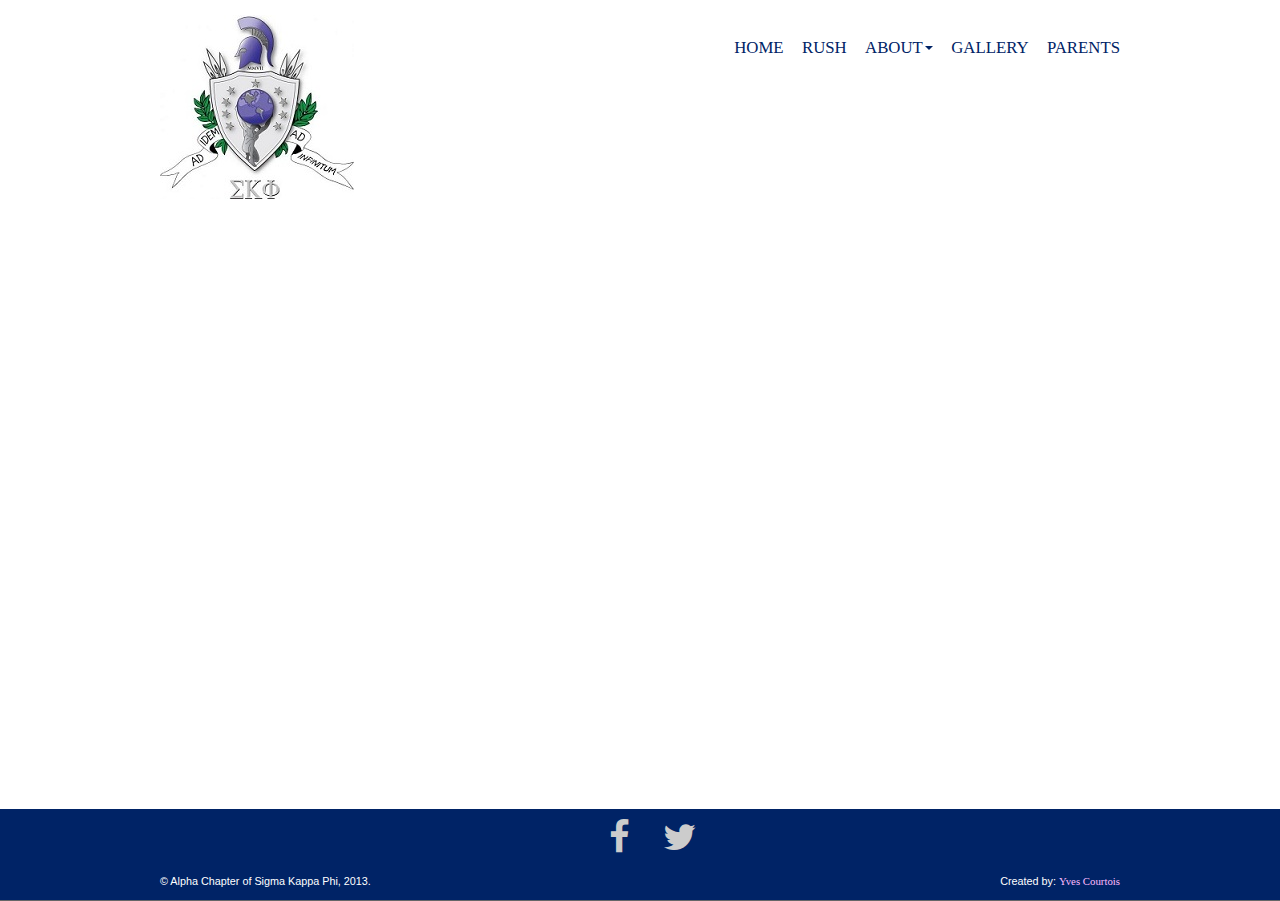
==== index.html @ 6b4141eb "added files" ====
<!DOCTYPE html>
<html lang="en"><head><meta http-equiv="Content-Type" content="text/html; charset=UTF-8">
    <meta charset="utf-8">
    <meta http-equiv="X-UA-Compatible" content="IE=edge">
    <meta name="viewport" content="width=device-width, initial-scale=1.0">
    <meta name="description" content="">
    <meta name="author" content="">
    <link rel="shortcut icon" href="">

    <title>Sigma Kappa Phi - UT</title>

    <!-- Bootstrap core CSS -->
    <link href="http://netdna.bootstrapcdn.com/font-awesome/4.0.3/css/font-awesome.css" rel="stylesheet">
    <link href="includes/bootstrap.css" rel="stylesheet">
    <link href="includes/sticky-footer-navbar.css" rel="stylesheet">
    <link href="includes/font-awesome.css" rel="stylesheet">
  <link href="includes/style.css" rel="stylesheet">
    

</head>

<!-- Wrap all page content here -->
<body>
<div id="wrap">
    <!-- Fixed navbar -->

    <div class="container-fluid container-header">
    <header class="container" id="header">
      <a class="pull-left" href="index.html"><img alt="" src="images/symbol.jpg"></a>

      <nav class="pull-right" id="navigation">
        <ul class="nav">
          <li><a href="index.html">Home</a></li>
          <li><a href="rush.html">Rush</a></li>
          <li class="dropdown">
            <a class="dropdown-toggle" data-toggle="dropdown" href="#">About<b class="caret"></b></a>
            <ul class="dropdown-menu">
              <li><a href="contact.html">Contact</a></li>
              <li><a href="officers.html">Officers</a></li>
               <li><a href="history.html">History</a></li>
            </ul>
          </li>
          <li><a href="gallery.html">Gallery</a></li>
          <li><a href="parents.html">Parents</a></li>
        </ul>
      </nav>
    </header>
  </div><!-- Begin page content -->

    <!-- Begin page content -->
<!--     <div class="container" id="holder">
      <div class="banner">
        <ul>
          <li><img src="images/symbol.jpg"/></li>
          <li><img src="images/1.jpg"/></li>
          <li><img src="images/2.jpg"/></li>
          <li><img src="images/3.jpg"/></li>
        </ul>
      </div>
    </div> -->

</div>

<div id="footer">
  <div class="container" style="text-align:center">
    <ul class="footericons">
       <li><a href=""><i class="fa fa-facebook fa-3x"></i></a></li>
        <li><a href=""><i class="fa fa-twitter fa-3x"></i></a></li>
    </ul>
  </div>

  <div class="container" id="site-info-footer">
    <p><span style="float:left;display:inline-block;">© Alpha Chapter of Sigma
    Kappa Phi, 2013.</span>
    
    <span style=
    "float:right;display:inline-block;">Created by: <a href="">Yves
    Courtois</a></span></p>
  </div>
</div>

    <!-- Bootstrap core JavaScript
    ================================================== -->
    <!-- Placed at the end of the document so the pages load faster -->
    <script src="includes/jquery-1.10.2.min.js"></script>
    <script src="includes/bootstrap.js"></script>
    <script src="includes/unslider.min.js"></script>
    <script src="includes/ready.js"></script>
  

</body></html>
---- includes/sticky-footer-navbar.css ----
/* Sticky footer styles
-------------------------------------------------- */

html,
body {
  height: 100%;
  /* The html and body elements cannot have any padding or margin. */
}

/* Wrapper for page content to push down footer */
#wrap {
  min-height: 100%;
  height: auto;
  margin: 0 auto -91px;
}

/* Set the fixed height of the footer here */
#footer {
  height: 81px;
  background-color: #f5f5f5;
}
---- includes/style.css ----
#footer {
  padding-top:10px;
  background-color:#002366;
}
#site-info-footer {
  font-size:.9em;
  padding-top:5px;
  height: 30px;
  background-color:transparent;
  color:white;
}
#site-info-footer a {
  color:#FFBBFF;
}

.nav li a {
  font-size: 1.4em;
  color: #002366;
  font-weight: 500;
}
body  {
  font-family: 'Open Sans', sans-serif;
}

ul.footericons li  {
  display:inline-block;
  text-align:center;
  padding-left:15px;
  padding-right:15px;
}

ul.footericons li a  {
  width:20px;
  height:20px;
  color:#CCCCCC;
}
ul.footericons li a:hover  {
  color:black;
}

.nav li.active   {
  /*background-color: ;*/
}

#wrap  {
  background-color: white;  
};

.banner { position: relative; overflow: auto; 
  background: #0f0; 
  min-height: 100px; }
.banner li { list-style: none; }
.banner ul li { float: left;}

#holder {
  padding-top: 20px;
  background-color: white;
  padding-left:50px;
  padding-bottom:30px;
  padding-right:50px;
  text-align: center;
}
a, h1, h2, h3, h4, h5, h6 {color:#002366; font-family: 'Cardo', serif;}
a:hover{
  color:#002366;
  text-decoration: underline;
}

h1{
  font-size: 5em;
  font-weight:300;
}

.content {text-align: left;}
.centered {text-align:center;}

.aboutme {
  font-family: 'Cardo', serif;
  font-size: 1.1em;
  width:90%;
  margin:0;
  padding:0;
}
.aboutme img {
width: 250px;
  height: 250px;
  border-radius: 125px;
  -webkit-border-radius: 125px;
  -moz-border-radius: 125px;
}
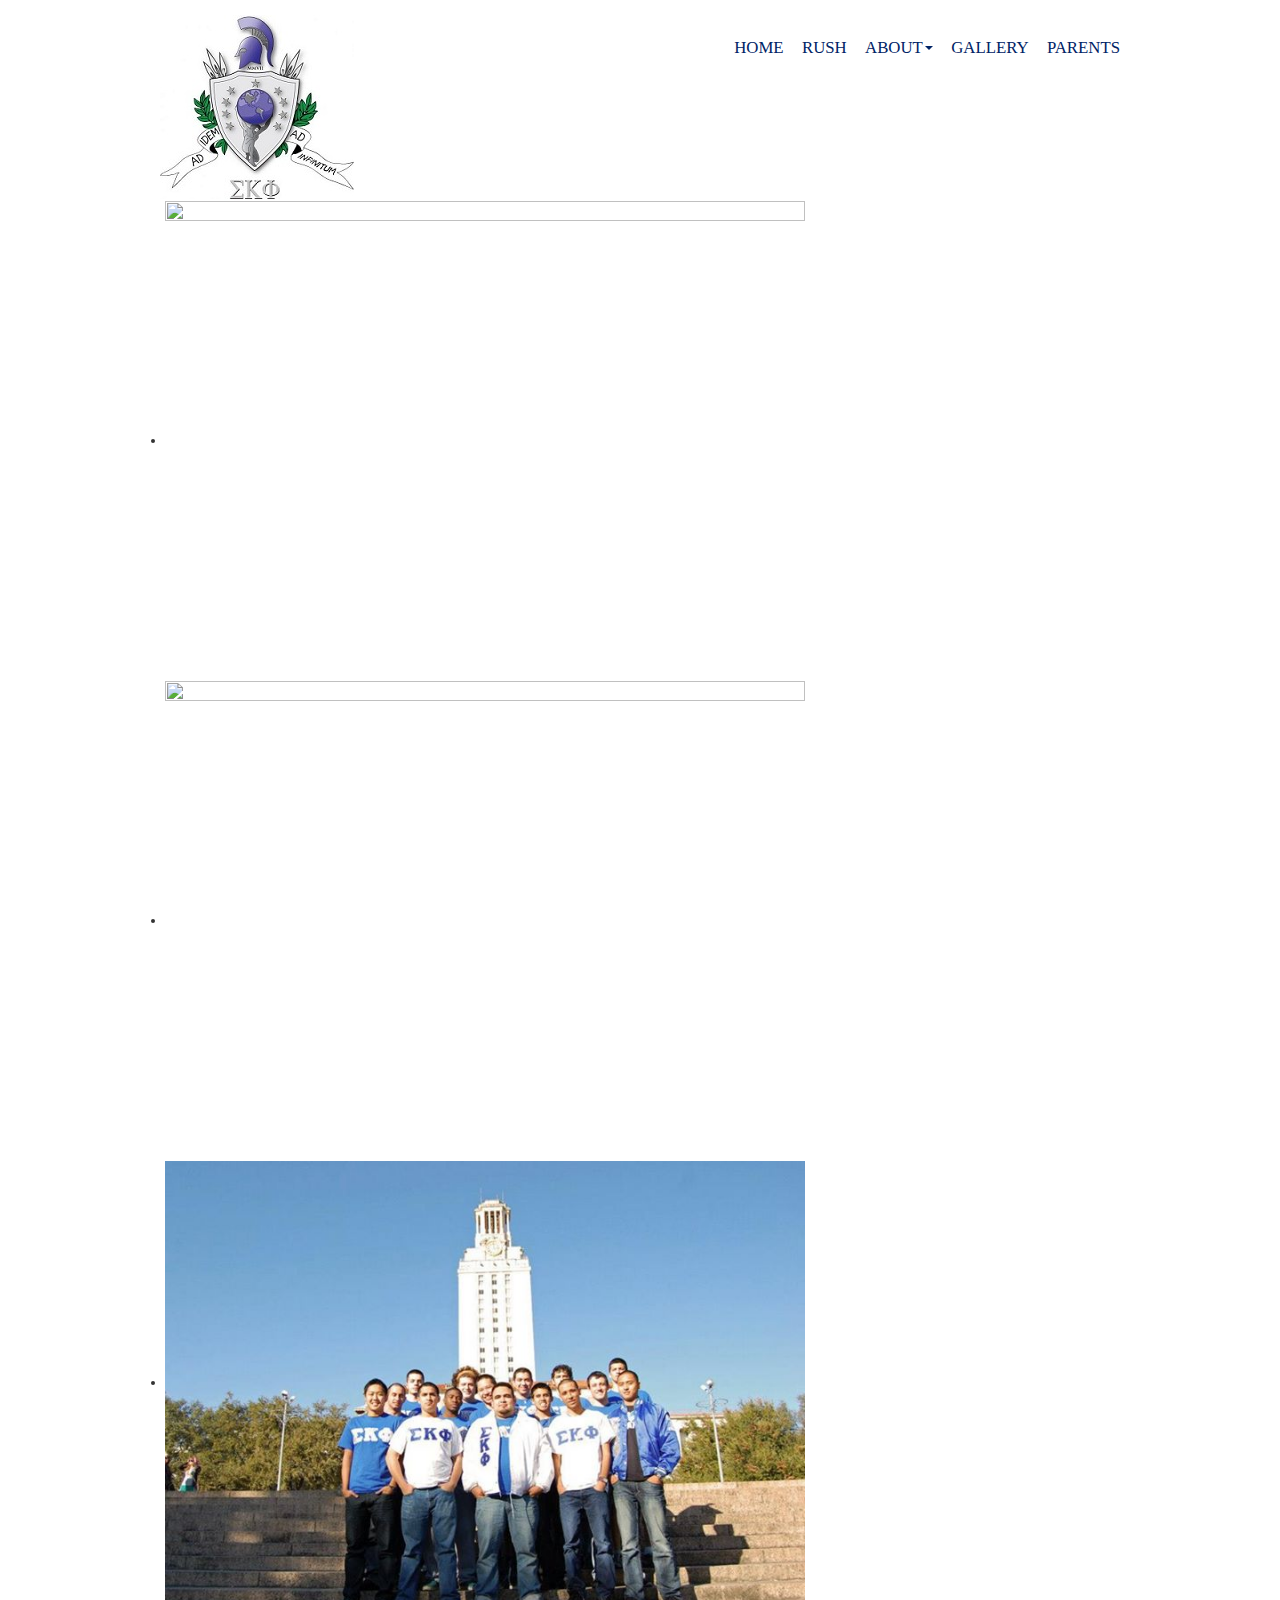
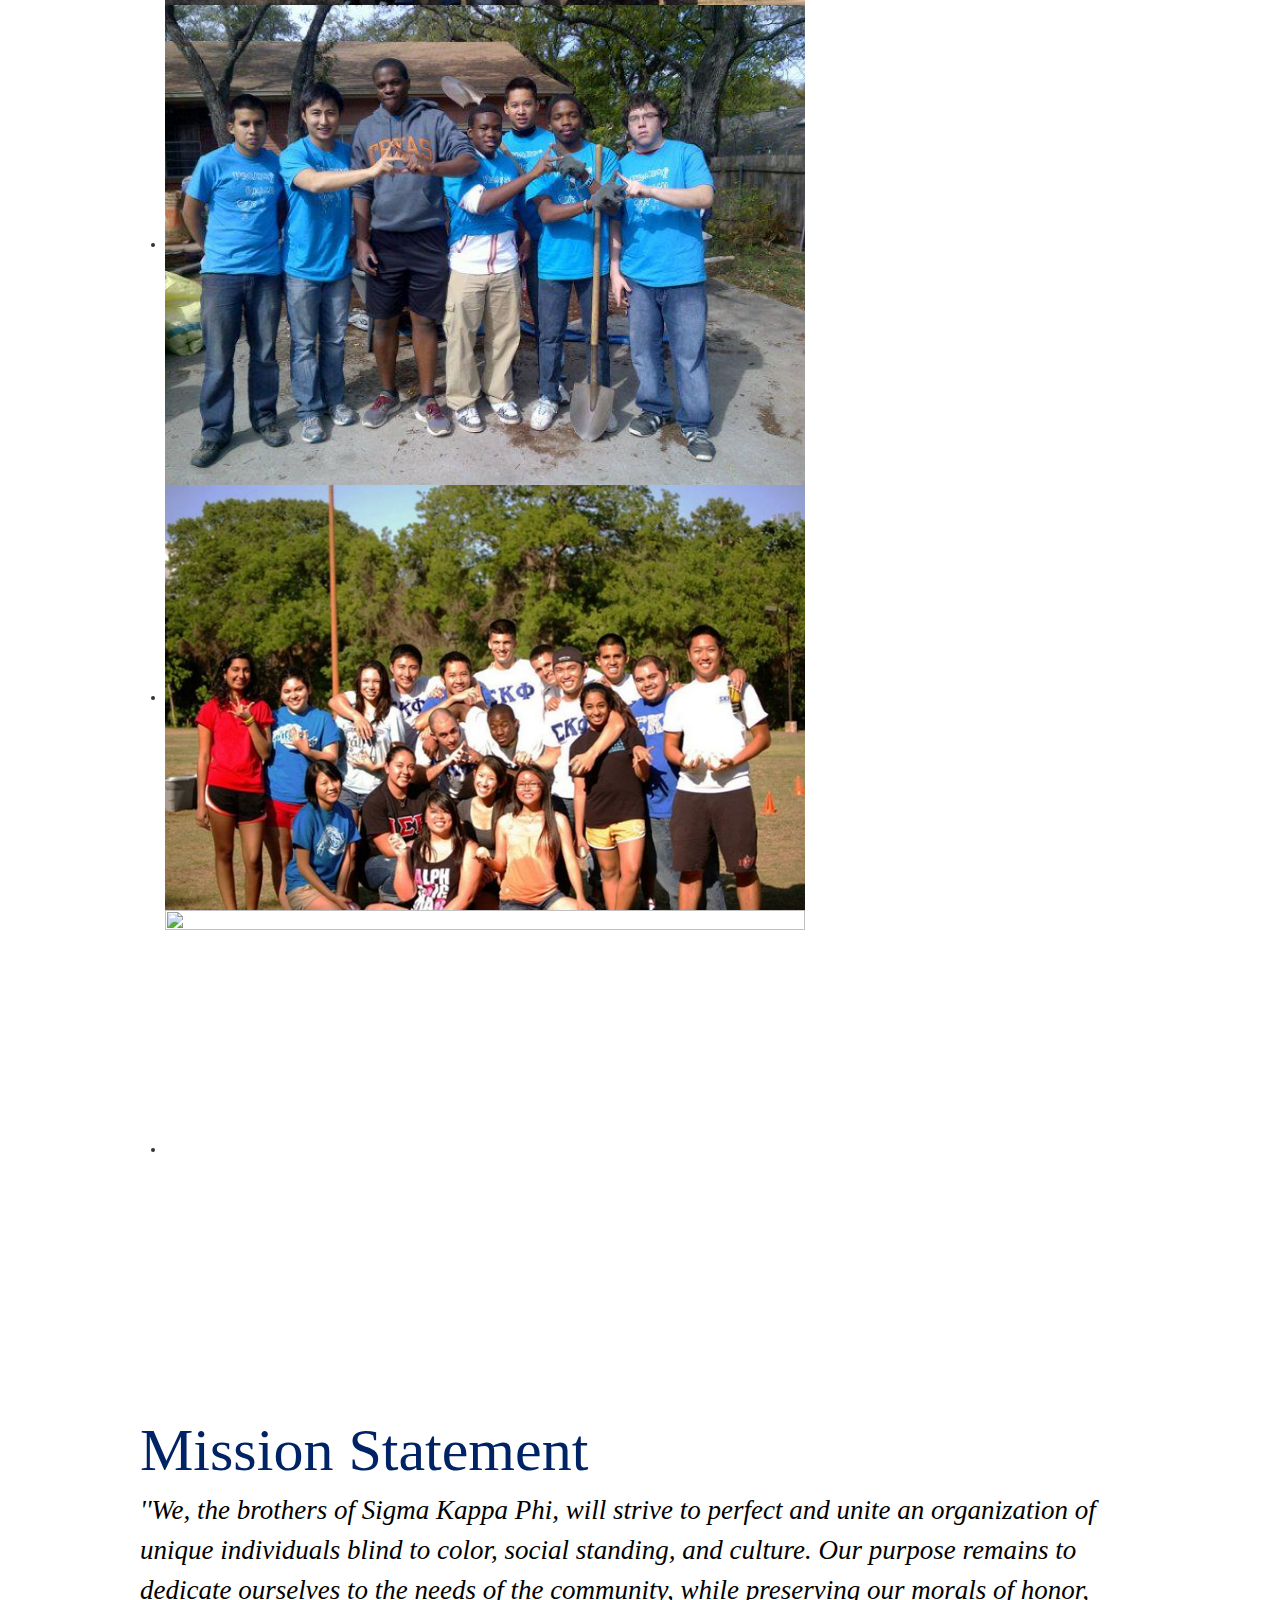
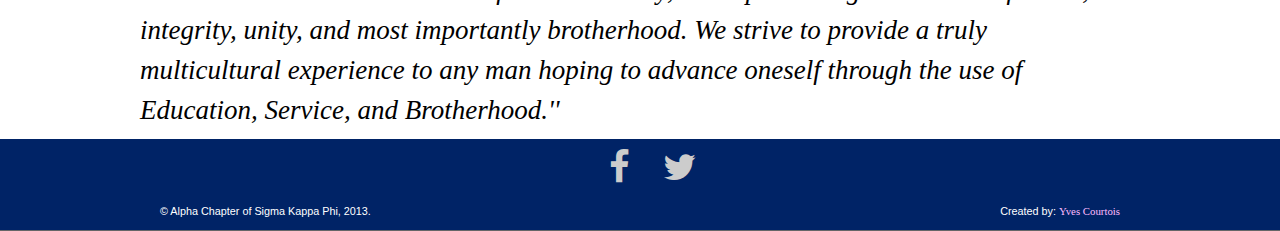
==== commit 6127cf78: "contact forms work" ====
--- a/index.html
+++ b/index.html
@@ -14,78 +14,98 @@
     <link href="includes/bootstrap.css" rel="stylesheet">
     <link href="includes/sticky-footer-navbar.css" rel="stylesheet">
     <link href="includes/font-awesome.css" rel="stylesheet">
-  <link href="includes/style.css" rel="stylesheet">
+    <link href="includes/style.css" rel="stylesheet">
+    <link href="includes/slideshow/demoStyleSheet.css" rel="stylesheet">
     
-
 </head>
 
 <!-- Wrap all page content here -->
 <body>
-<div id="wrap">
-    <!-- Fixed navbar -->
+ <div id="wrap">
+  <!-- Fixed navbar -->
 
-    <div class="container-fluid container-header">
+  <div class="container-fluid container-header">
     <header class="container" id="header">
       <a class="pull-left" href="index.html"><img alt="" src="images/symbol.jpg"></a>
 
       <nav class="pull-right" id="navigation">
         <ul class="nav">
           <li><a href="index.html">Home</a></li>
-          <li><a href="rush.html">Rush</a></li>
+          <li><a href="rush.php">Rush</a></li>
           <li class="dropdown">
-            <a class="dropdown-toggle" data-toggle="dropdown" href="#">About<b class="caret"></b></a>
+            <a class="dropdown-toggle" data-toggle="dropdown" href=
+            "#">About<b class="caret"></b></a>
             <ul class="dropdown-menu">
-              <li><a href="contact.html">Contact</a></li>
+              <li><a href="contact.php">Contact</a></li>
               <li><a href="officers.html">Officers</a></li>
-               <li><a href="history.html">History</a></li>
+              <li><a href="history.html">History</a></li>
             </ul>
           </li>
-          <li><a href="gallery.html">Gallery</a></li>
+          <li><a href="gallery.php">Gallery</a></li>
           <li><a href="parents.html">Parents</a></li>
         </ul>
       </nav>
     </header>
+
   </div><!-- Begin page content -->
 
-    <!-- Begin page content -->
-<!--     <div class="container" id="holder">
-      <div class="banner">
-        <ul>
-          <li><img src="images/symbol.jpg"/></li>
-          <li><img src="images/1.jpg"/></li>
-          <li><img src="images/2.jpg"/></li>
-          <li><img src="images/3.jpg"/></li>
-        </ul>
+
+  <div class="placement"> 
+
+    <div class="container">
+      <div class="row">
+        <div class="col-lg-12">
+          <div id="slideshowWrapper">
+            <ul id="slideshow">
+              <li><img src="images/5.jpg" width="640" height="480" border="0" alt="" /></li>
+              <li><img src="images/4.jpg" width="640" height="480" border="0" alt="" /></li>
+              <li><img src="images/3.jpg" width="640" height="480" border="0" alt="" /></li>
+              <li><img src="images/2.jpg" width="640" height="480" border="0" alt="" /></li>
+              <li><img src="images/1.jpg" width="640" height="480" border="0" alt="" /></li>
+              <li><img src="images/ut.jpg" width="640" height="480" border="0" alt="" /></li>
+            </ul><br clear="all" />
+          </div>
+        </div>
       </div>
-    </div> -->
+    </div>
+  </div>
+  <div class="placement grey"> 
+    <div class="container" >
+      <div class="row">
+        <div class="col-lg-12">
+          <h1>Mission Statement</h1>
+          <h2 style="font-style:italic;color:black;">
+          ''We, the brothers of Sigma Kappa Phi, will strive to perfect and unite an organization of unique individuals blind to color, social standing, and culture. Our purpose remains to dedicate ourselves to the needs of the community, while preserving our morals of honor, integrity, unity, and most importantly brotherhood. We strive to provide a truly multicultural experience to any man hoping to advance oneself through the use of Education, Service, and Brotherhood.''
+        </h2>
+        </div>
+      </div>
+    </div>
+  </div>
 
 </div>
 
 <div id="footer">
   <div class="container" style="text-align:center">
     <ul class="footericons">
-       <li><a href=""><i class="fa fa-facebook fa-3x"></i></a></li>
-        <li><a href=""><i class="fa fa-twitter fa-3x"></i></a></li>
+       <li><a href="https://www.facebook.com/SKPhi2007"><i class="fa fa-facebook fa-3x"></i></a></li>
+        <li><a href="https://twitter.com/UT_SKPhi"><i class="fa fa-twitter fa-3x"></i></a></li>
     </ul>
   </div>
 
   <div class="container" id="site-info-footer">
-    <p><span style="float:left;display:inline-block;">© Alpha Chapter of Sigma
-    Kappa Phi, 2013.</span>
-    
-    <span style=
-    "float:right;display:inline-block;">Created by: <a href="">Yves
-    Courtois</a></span></p>
+    <p><span style="float:left;display:inline-block;">© Alpha Chapter of Sigma Kappa Phi, 2013.</span>
+    <span style="float:right;display:inline-block;">Created by: <a href="http://yvescourtois.com/">Yves Courtois</a></span></p>
   </div>
 </div>
 
-    <!-- Bootstrap core JavaScript
-    ================================================== -->
-    <!-- Placed at the end of the document so the pages load faster -->
-    <script src="includes/jquery-1.10.2.min.js"></script>
-    <script src="includes/bootstrap.js"></script>
-    <script src="includes/unslider.min.js"></script>
-    <script src="includes/ready.js"></script>
+  <!-- Bootstrap core JavaScript
+  ================================================== -->
+  <!-- Placed at the end of the document so the pages load faster -->
+  <script src="includes/jquery-1.10.2.min.js"></script>
+  <script src="includes/bootstrap.js"></script>
+  <script src="includes/fadeSlideShow.js"></script>
+  <script src="includes/ready.js"></script>
   
 
-</body></html>+</body>
+</html>